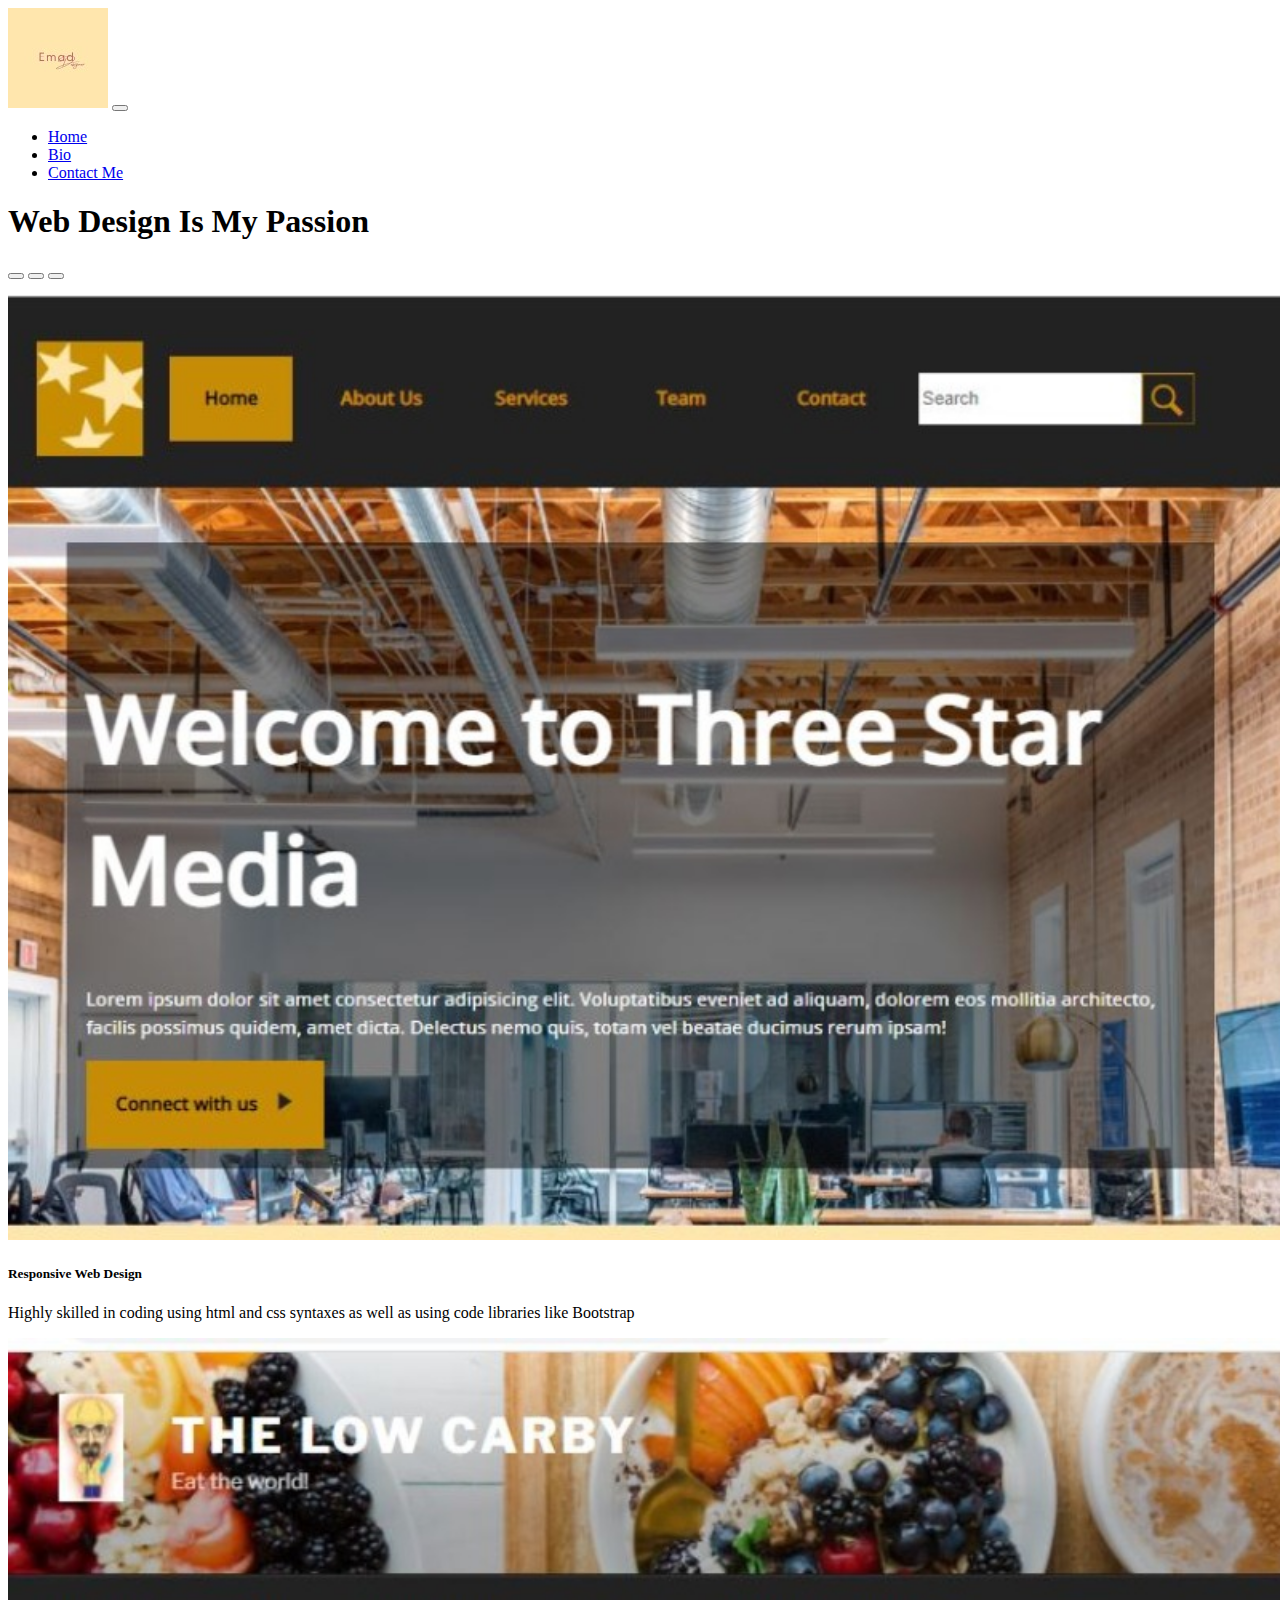
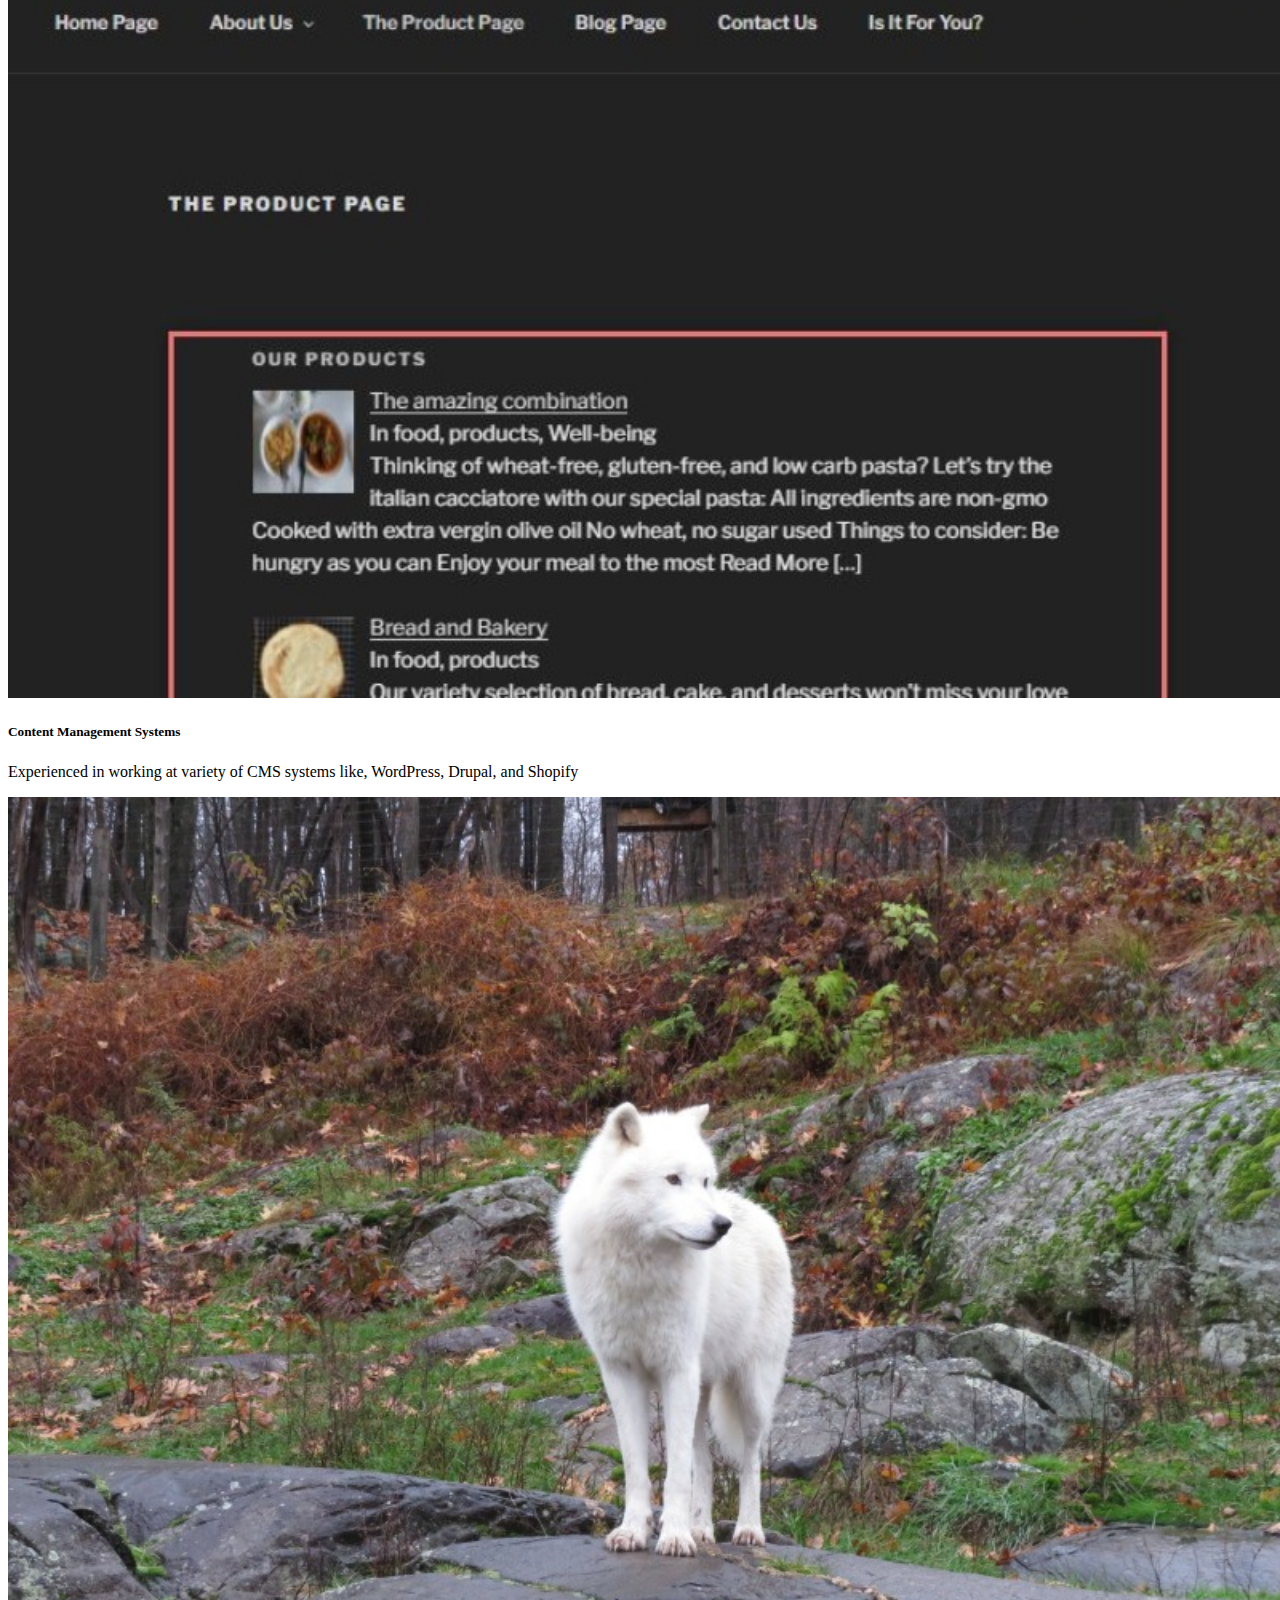
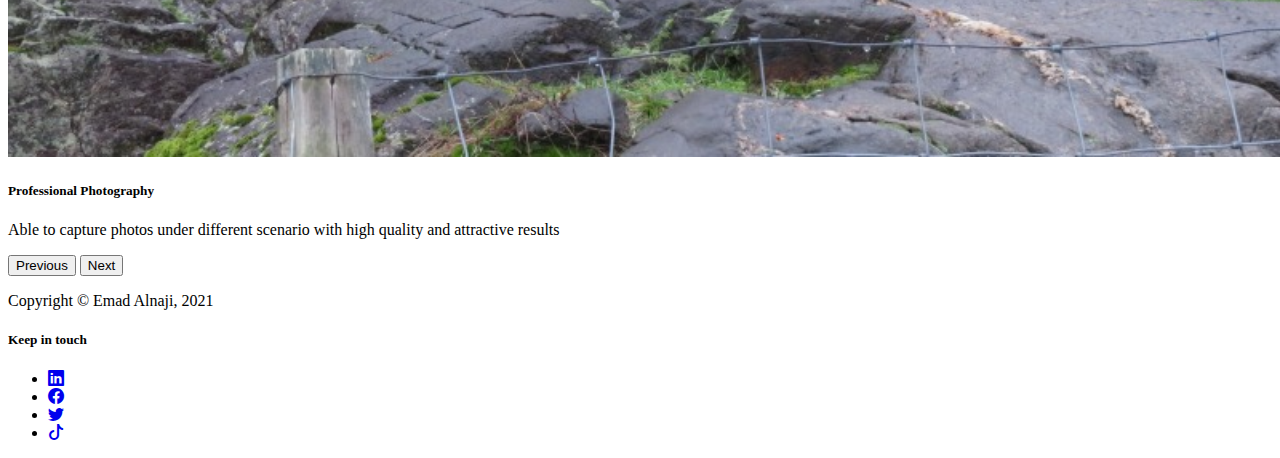
==== index.html @ e03bd9dd "first commit" ====
<!doctype html>
<html lang="en">

<head>
  <!-- Required meta tags -->
  <meta charset="utf-8">
  <meta name="viewport" content="width=device-width, initial-scale=1">

  <!-- Bootstrap CSS -->
  <link href="https://cdn.jsdelivr.net/npm/bootstrap@5.1.3/dist/css/bootstrap.min.css" rel="stylesheet"
    integrity="sha384-1BmE4kWBq78iYhFldvKuhfTAU6auU8tT94WrHftjDbrCEXSU1oBoqyl2QvZ6jIW3" crossorigin="anonymous">
  <!-- icon cdn -->
  <link rel="stylesheet" href="https://cdn.jsdelivr.net/npm/bootstrap-icons@1.7.2/font/bootstrap-icons.css">
  <!-- Custom Styles -->
  <link rel="stylesheet" href="css/main.css">
  <title>Portfolio - Emad Alnaji</title>
</head>

<body class="main-container">
  <!-- <body class="container-fluid main-container">  -->

  <header class="bg-opacity-25">
    <!-- adding skip-link -->
    <a href="#maincontent" class="skip-link alert alert-danger fw-bold">Skip to main content</a>
    <nav class="navbar navbar-expand-lg navbar-dark bg-dark">
      <div class="container-xl">
        <a class="navbar-brand" href="index.html"><img class="rounded" src="images/logo-100_x_100.jpg" alt="Signature Logo"></a>
        <button class="navbar-toggler" type="button" data-bs-toggle="collapse" data-bs-target="#navbarSupportedContent"
          aria-controls="navbarSupportedContent" aria-expanded="false" aria-label="Toggle navigation">
          <span class="navbar-toggler-icon"></span>
        </button>
        <!-- <div class="collapse navbar-collapse offset-xl-8 offset-md-7" id="navbarSupportedContent">  -->

        <div class="collapse navbar-collapse row justify-content-end" id="navbarSupportedContent">
          <div class="col-4">
            <ul class="navbar-nav me-auto mb-2 mb-lg-0">
              <li class="nav-item">
                <a class="text-primary fs-5 fw-bold text-end nav-link active" aria-current="true"
                  href="index.html">Home</a>
              </li>
              <li class="nav-item">
                <a class="text-primary fs-5 fw-bold text-end nav-link" href="bio.html">Bio</a>
              </li>
              <li class="nav-item">
                <a class="text-primary fs-5 fw-bold text-end nav-link" href="contact.html">Contact Me</a>
              </li>              
            </ul>
          </div>
        </div>
      </div>
    </nav>
  </header>

  <!-- <main class="d-flex flex-nowrap content"> -->
  <main role="main" id="maincontent" tabindex="-1" class="bg-primary main-content">
    <h1 class="display-1 fw-bold text-center text-secondary py-5">Web Design Is My Passion</h1>

    <!-- +++++++++++++++++++++++============
    =++++++++++++++++++++++++++++++++++ -->
    <div class="container-xl pb-5">
      <!-- adding slides -->
      <div class="row justify-content-center order-2">
        <div id="carouselExampleDark" class="carousel carousel-dark slide" data-bs-ride="carousel">
          <div class="carousel-indicators">
            <button type="button" data-bs-target="#carouselExampleDark" data-bs-slide-to="0" class="active"
              aria-current="true" aria-label="Slide 1"></button>
            <button type="button" data-bs-target="#carouselExampleDark" data-bs-slide-to="1"
              aria-label="Slide 2"></button>
            <button type="button" data-bs-target="#carouselExampleDark" data-bs-slide-to="2"
              aria-label="Slide 3"></button>
          </div>
          <div class="carousel-inner">
            <div class="carousel-item active" data-bs-interval="10000">
              <img class="d-block w-100 rounded-pill"
              srcset="
              images/coding-320_x_200.jpg 320w,
              images/coding-640_x_400.jpg 640w,
              images/coding-800_x_600.jpg 800w" sizes="
              (max-width:320px) 320px,
              (max-width:640px) 640px,
              (max-width:800px) 800px" src="images/coding.jpg" alt="screenshot of the three star media website">
              <!-- <div class="carousel-caption d-none d-md-block bg-primary text-secondary"> -->
              <div class="carousel-caption bg-primary text-secondary">
                <h5>Responsive Web Design</h5>
                <p>Highly skilled in coding using html and css syntaxes as well as using code libraries like Bootstrap</p>
              </div>
            </div>
            <div class="carousel-item" data-bs-interval="2000">
              <!-- <img class="d-block w-100 rounded-pill" alt="..."> -->
              <img class="d-block w-100 rounded-pill" srcset="
              images/cms-320_x_200.jpg 320w,
              images/cms-640_x_400.jpg 640w,
              images/cms-800_x_600.jpg 800w" sizes="
              (max-width:320px) 320px,
              (max-width:640px) 640px,
              (max-width:800px) 800px" src="images/cms.jpg" alt="screenshot of a low carb food website">
              <div class="carousel-caption bg-primary text-secondary">
                <h5>Content Management Systems</h5>
                <p>Experienced in working at variety of CMS systems like, WordPress, Drupal, and Shopify</p>
              </div>
            </div>
            <div class="carousel-item">
              <img class="d-block w-100 rounded-pill" 
              srcset="
              images/photography-320_x_200.jpg 320w,
              images/photography-640_x_400.jpg 640w,
              images/photography-800_x_600.jpg 800w" sizes="
              (max-width:320px) 320px,
              (max-width:640px) 640px,
              (max-width:800px) 800px" src="images/photography.jpg" alt="a photo of an antarctic wolf">
              <div class="carousel-caption bg-primary text-secondary">
                <h5>Professional Photography</h5>
                <p>Able to capture photos under different scenario with high quality and attractive results</p>
              </div>
            </div>
          </div>
          <button class="carousel-control-prev text-warning" type="button" data-bs-target="#carouselExampleDark"
            data-bs-slide="prev">
            <span class="carousel-control-prev-icon" aria-hidden="true"></span>
            <span class="visually-hidden">Previous</span>
          </button>
          <button class="carousel-control-next" type="button" data-bs-target="#carouselExampleDark"
            data-bs-slide="next">
            <span class="carousel-control-next-icon" aria-hidden="true"></span>
            <span class="visually-hidden">Next</span>
          </button>
        </div>
      </div>
    </div>
  </main>
  <!-- <footer class="site-footer">         -->
  <footer class="bg-dark text-secondary py-4">
    <div class="container">
      <div class="row row-cols-lg-1">
        <div class="col-lg-6 col-md-12">
          <p class="copy-text fw-bold text-center">Copyright &copy; Emad Alnaji, 2021</p>
        </div>

        <div class="footer-nav container col-lg-6 col-md-12">
          <section class="container">
            <h5 class="fw-normal text-center">Keep in touch</h5>
            <div class="text-secondary row row-cols-lg-1">
              <ul class="nav nav-pills nav-fill flex-column flex-md-row flex-sm-row">
                <li class="col-lg-3 col-md-6 col-sm-12 offset-md-0 offset-sm-1 nav-item p-2">
                  <a class="flex-sm-fill text-md-center text-sm-start nav-link"
                    href="https://www.linkedin.com/in/emadalnaji/"><i
                      class="text-secondary opacity-75 fs-4 p-2 bi bi-linkedin"></i></a>
                </li>

                <li class="col-lg-3 col-md-6 col-sm-12 p-2 offset-md-0 offset-sm-4 nav-item">
                  <a class="flex-sm-fill text-md-center text-sm-start nav-link" href="https://www.facebook.com/"><i
                      class="text-secondary opacity-75 fs-4 p-2 bi bi-facebook"></i></a>
                </li>

                <li class="col-lg-3 col-md-6 col-sm-12 p-2 offset-md-0 offset-sm-7 nav-item">
                  <a class="flex-sm-fill text-md-center text-sm-start nav-link" href="https://twitter.com/?lang=en"><i
                      class="text-secondary opacity-75 fs-4 p-2 bi bi-twitter"></i></a>
                </li>
                <li class="col-lg-3 col-md-6 col-sm-12 p-2 offset-md-0 offset-sm-10 nav-item">
                  <a class="flex-sm-fill text-md-center text-sm-start nav-link" href="https://www.tiktok.com/"> <i
                      class="text-secondary opacity-75 fs-4 p-2 bi bi-tiktok"></i></a>
                </li>
              </ul>
            </div>
          </section>
        </div>
      </div>
    </div>
  </footer>

  <!-- Option 1: Bootstrap Bundle with Popper -->
  <script src="https://cdn.jsdelivr.net/npm/bootstrap@5.1.3/dist/js/bootstrap.bundle.min.js"
    integrity="sha384-ka7Sk0Gln4gmtz2MlQnikT1wXgYsOg+OMhuP+IlRH9sENBO0LRn5q+8nbTov4+1p" crossorigin="anonymous">
  </script>

</body>

</html>
---- css/main.css ----
:root {
   --bs-primary: #bb7777;
  --bs-secondary: #ffe6ac;
  --bs-primary-rgb: 187, 119, 119;
  --bs-secondary-rgb: 255, 230, 172;
  --bs-dark: rgb(63, 31, 85);
  --bs-warning: #0dcaf0;
  --bs-dark-rgb: 34, 34, 34;
  --bs-warning-rgb: 255, 193, 7;
    --bs-danger-rgb: 220, 53, 69;
}
 
 
  .skip-link {
    position: absolute;
    top: -40px;
    left: 0;
    padding: 8px;
    z-index: 100;
  }
  
  
  .skip-link:focus {
    top: 0;
  } 

  .nav-link {
    /* color: var(--bs-primary); */
  }
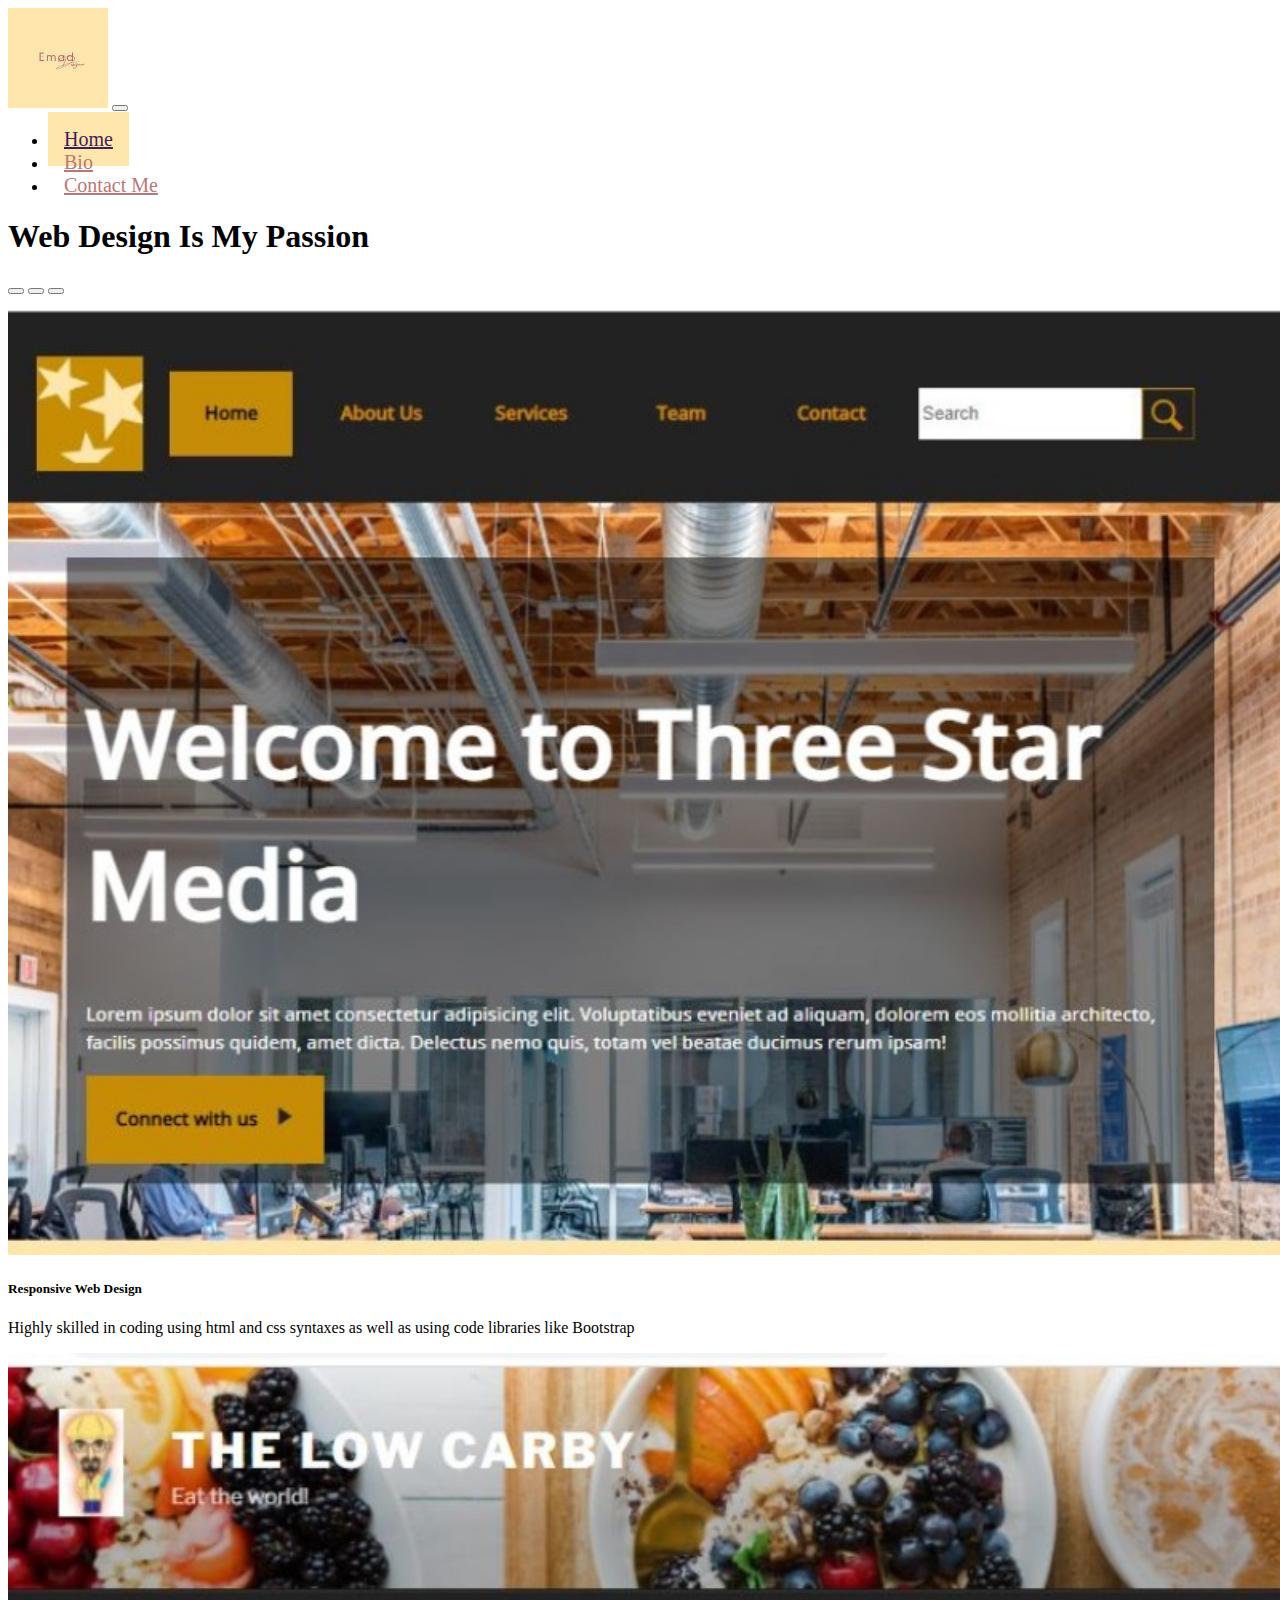
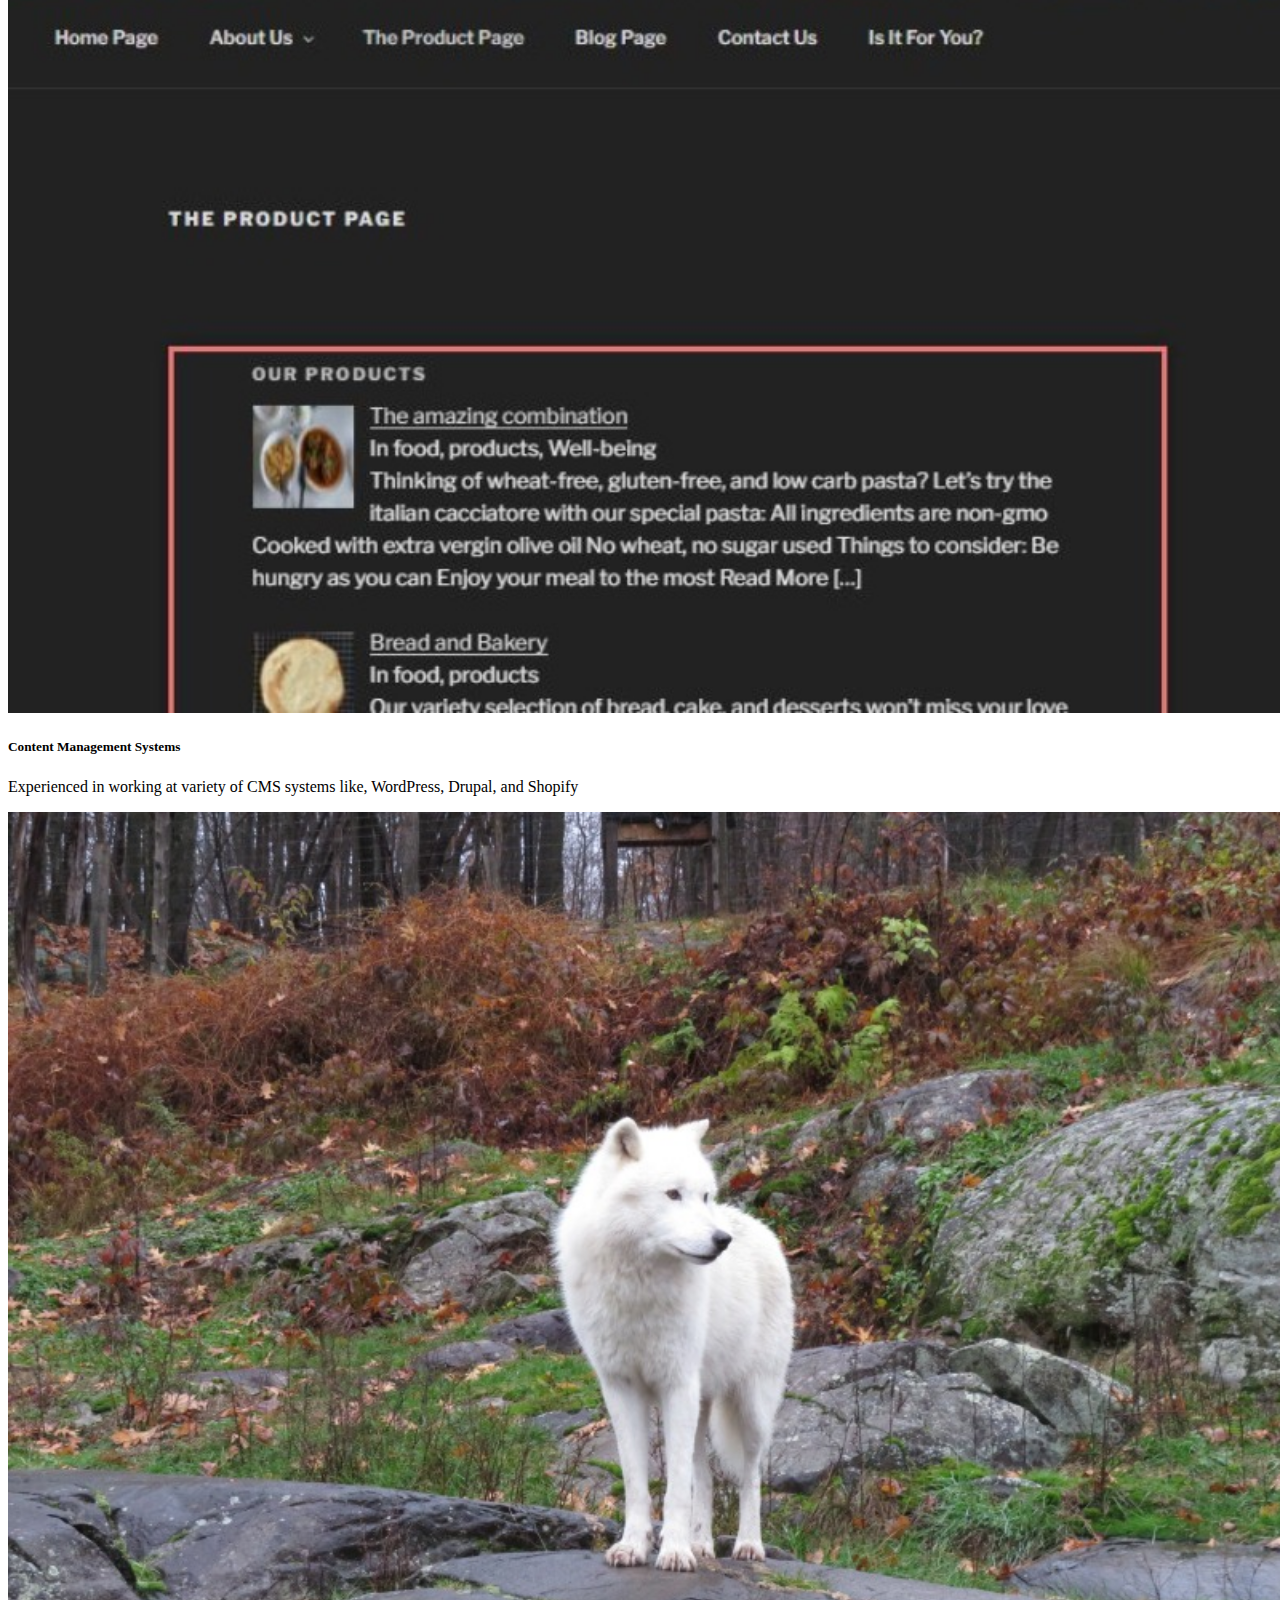
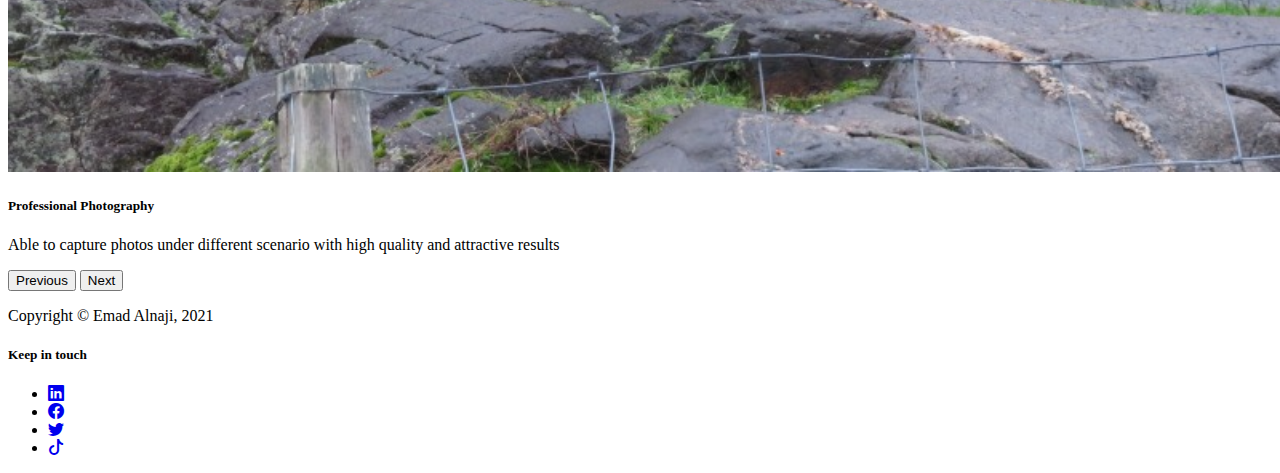
==== commit 7749da49: "adding href to the main images and fixing hover of nav" ====
--- a/index.html
+++ b/index.html
@@ -71,14 +71,14 @@
           </div>
           <div class="carousel-inner">
             <div class="carousel-item active" data-bs-interval="10000">
-              <img class="d-block w-100 rounded-pill"
+            <a href="https://alna0077.github.io/final-project/" target="_blank"> <img class="d-block w-100 rounded-pill"
               srcset="
               images/coding-320_x_200.jpg 320w,
               images/coding-640_x_400.jpg 640w,
               images/coding-800_x_600.jpg 800w" sizes="
               (max-width:320px) 320px,
               (max-width:640px) 640px,
-              (max-width:800px) 800px" src="images/coding.jpg" alt="screenshot of the three star media website">
+              (max-width:800px) 800px" src="images/coding.jpg" alt="screenshot of the three star media website"></a>
               <!-- <div class="carousel-caption d-none d-md-block bg-primary text-secondary"> -->
               <div class="carousel-caption bg-primary text-secondary">
                 <h5>Responsive Web Design</h5>
@@ -87,27 +87,28 @@
             </div>
             <div class="carousel-item" data-bs-interval="2000">
               <!-- <img class="d-block w-100 rounded-pill" alt="..."> -->
-              <img class="d-block w-100 rounded-pill" srcset="
+              <a href="http://emadalnaji.ca/home/" target="_blank"><img class="d-block w-100 rounded-pill" srcset="
               images/cms-320_x_200.jpg 320w,
               images/cms-640_x_400.jpg 640w,
               images/cms-800_x_600.jpg 800w" sizes="
               (max-width:320px) 320px,
               (max-width:640px) 640px,
-              (max-width:800px) 800px" src="images/cms.jpg" alt="screenshot of a low carb food website">
+              (max-width:800px) 800px" src="images/cms.jpg" alt="screenshot of a low carb food website"></a>
               <div class="carousel-caption bg-primary text-secondary">
                 <h5>Content Management Systems</h5>
                 <p>Experienced in working at variety of CMS systems like, WordPress, Drupal, and Shopify</p>
               </div>
             </div>
             <div class="carousel-item">
-              <img class="d-block w-100 rounded-pill" 
+              <!-- added Pinterest as an example, the actual profile to be added once created  -->
+              <a href="https://www.pinterest.ca/" target="_blank"><img class="d-block w-100 rounded-pill" 
               srcset="
               images/photography-320_x_200.jpg 320w,
               images/photography-640_x_400.jpg 640w,
               images/photography-800_x_600.jpg 800w" sizes="
               (max-width:320px) 320px,
               (max-width:640px) 640px,
-              (max-width:800px) 800px" src="images/photography.jpg" alt="a photo of an antarctic wolf">
+              (max-width:800px) 800px" src="images/photography.jpg" alt="a photo of an antarctic wolf"></a>
               <div class="carousel-caption bg-primary text-secondary">
                 <h5>Professional Photography</h5>
                 <p>Able to capture photos under different scenario with high quality and attractive results</p>
--- a/css/main.css
+++ b/css/main.css
@@ -24,6 +24,18 @@
     top: 0;
   } 
 
-  .nav-link {
-    /* color: var(--bs-primary); */
-  }+  .navbar-dark .navbar-nav .nav-link {
+    color: var(--bs-primary);
+    font-size: 1.25rem;
+    padding: 1rem;
+  }
+  
+  .navbar-dark .navbar-nav .nav-link.active,
+  .navbar-dark .navbar-nav .show>.nav-link,
+  .navbar-dark .navbar-nav .nav-link:focus,
+  .navbar-dark .navbar-nav .nav-link:hover {
+    color: var(--bs-dark);
+    background-color: var(--bs-secondary);
+  }
+  
+
